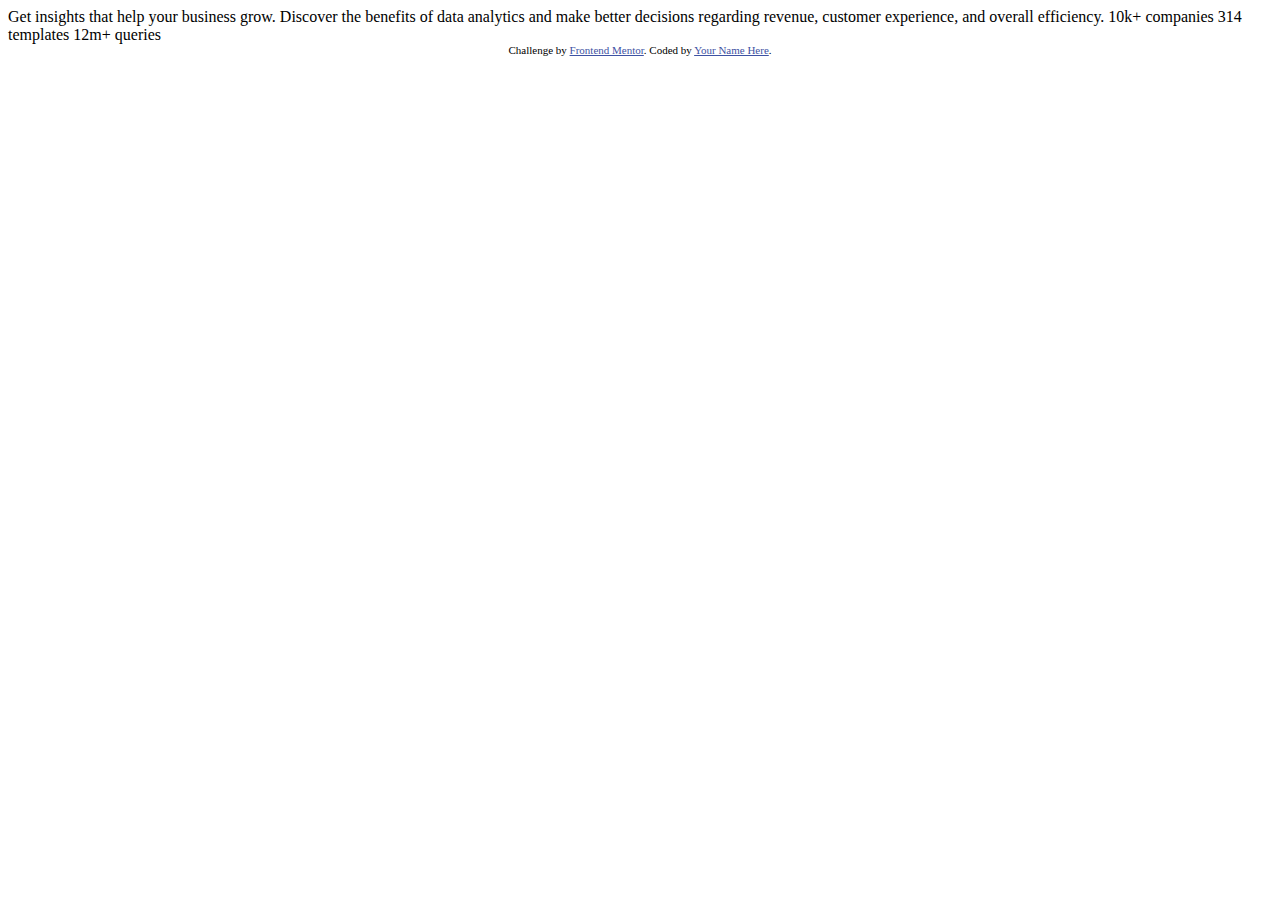
==== notas.html @ c04d5b7b "ok" ====
<!DOCTYPE html>
<html lang="en">
<head>
  <meta charset="UTF-8">
  <meta name="viewport" content="width=device-width, initial-scale=1.0"> <!-- displays site properly based on user's device -->

  <link rel="icon" type="image/png" sizes="32x32" href="./images/favicon-32x32.png">
  
  <title>Frontend Mentor | Stats preview card component</title>

  <!-- Feel free to remove these styles or customise in your own stylesheet 👍 -->
  <style>
    .attribution { font-size: 11px; text-align: center; }
    .attribution a { color: hsl(228, 45%, 44%); }
  </style>
</head>
<body>

  Get insights that help your business grow.

  Discover the benefits of data analytics and make better decisions regarding revenue, customer 
  experience, and overall efficiency.

  10k+ companies
  314 templates
  12m+ queries

  <div class="attribution">
    Challenge by <a href="https://www.frontendmentor.io?ref=challenge" target="_blank">Frontend Mentor</a>. 
    Coded by <a href="#">Your Name Here</a>.
  </div>
</body>
</html>
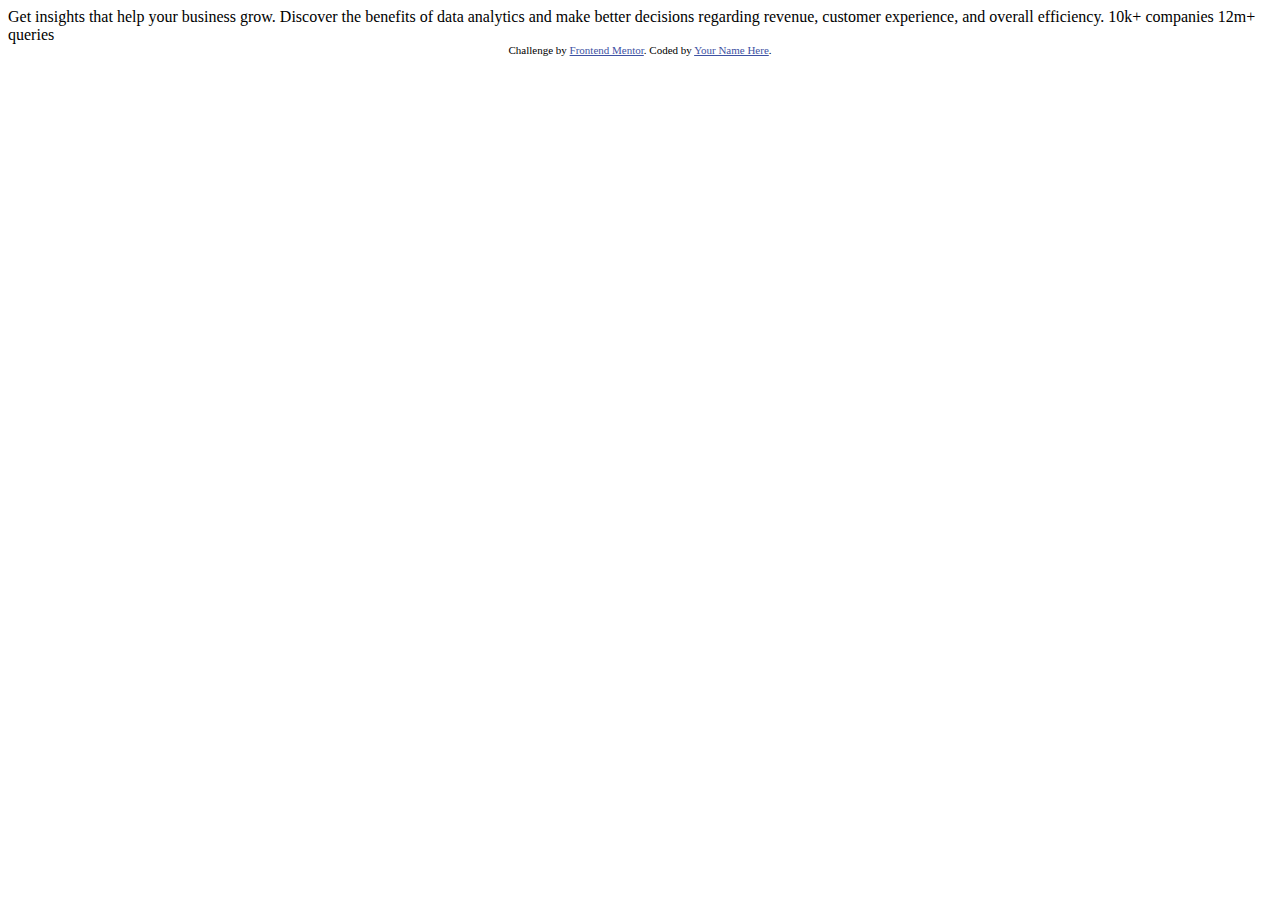
==== commit 9d084702: "study" ====
--- a/notas.html
+++ b/notas.html
@@ -22,7 +22,7 @@
   experience, and overall efficiency.
 
   10k+ companies
-  314 templates
+  
   12m+ queries
 
   <div class="attribution">
